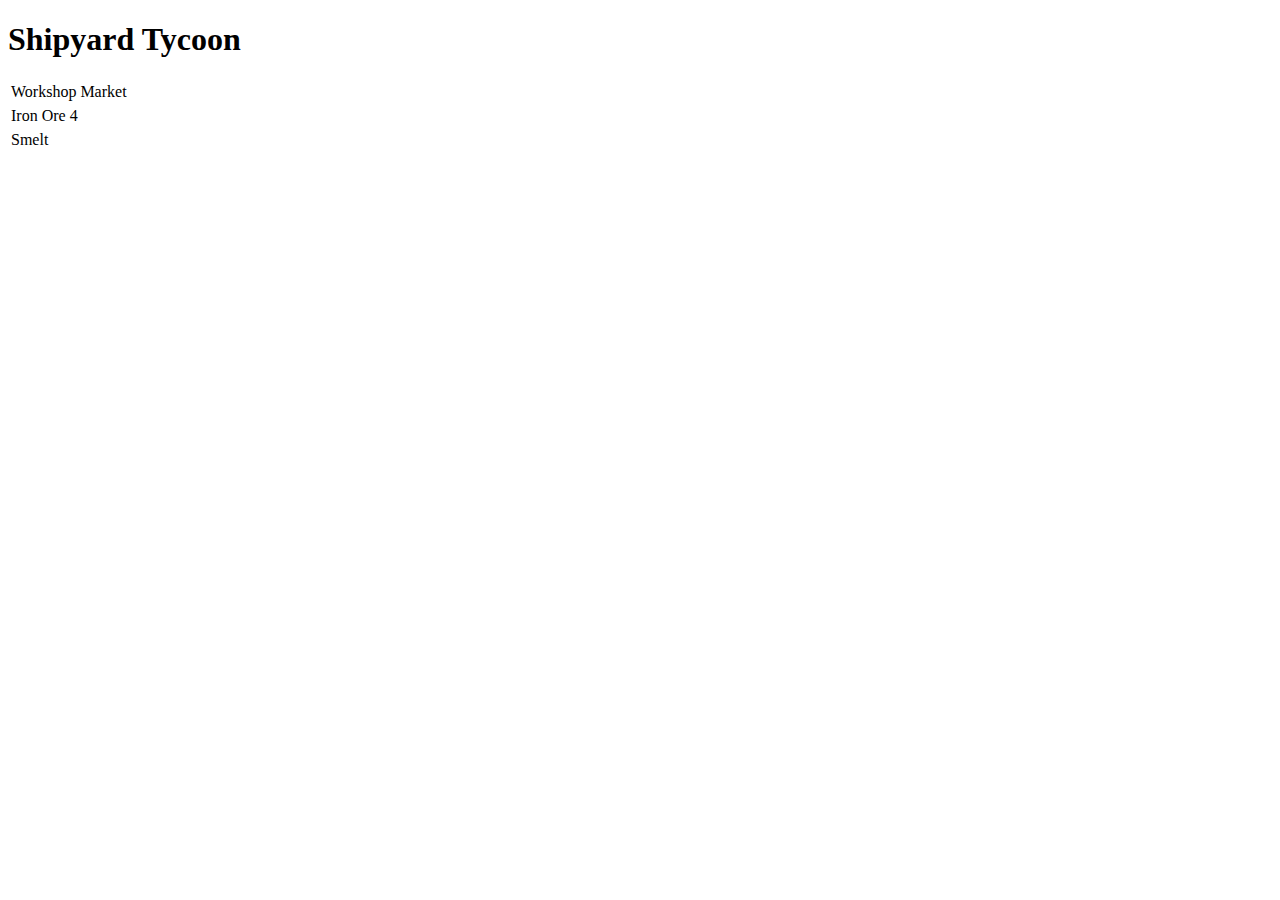
==== index.html @ bedf6329 "Thinking of getting back into this project. Starting a rebuild." ====
<!DOCTYPE html>
<html>
<head>
    <script src="https://ajax.googleapis.com/ajax/libs/jquery/3.3.1/jquery.min.js"></script>
</head>
<body>
    <h1>Shipyard Tycoon</h1>
    <table>
        <tr>
            <td onclick='updateWorkshop()'>Workshop</td>
            <td onclick='updateStore()'>Market</td>
        </tr>
    </table>
    <table id='inventoryTable'></table>
    <table id='actionTable'>
    </table>
    <script src='js/utilityFunctions.js'></script>
    <script src='js/items.js'></script>
    <script src='js/main.js'></script>
</body>
</html>
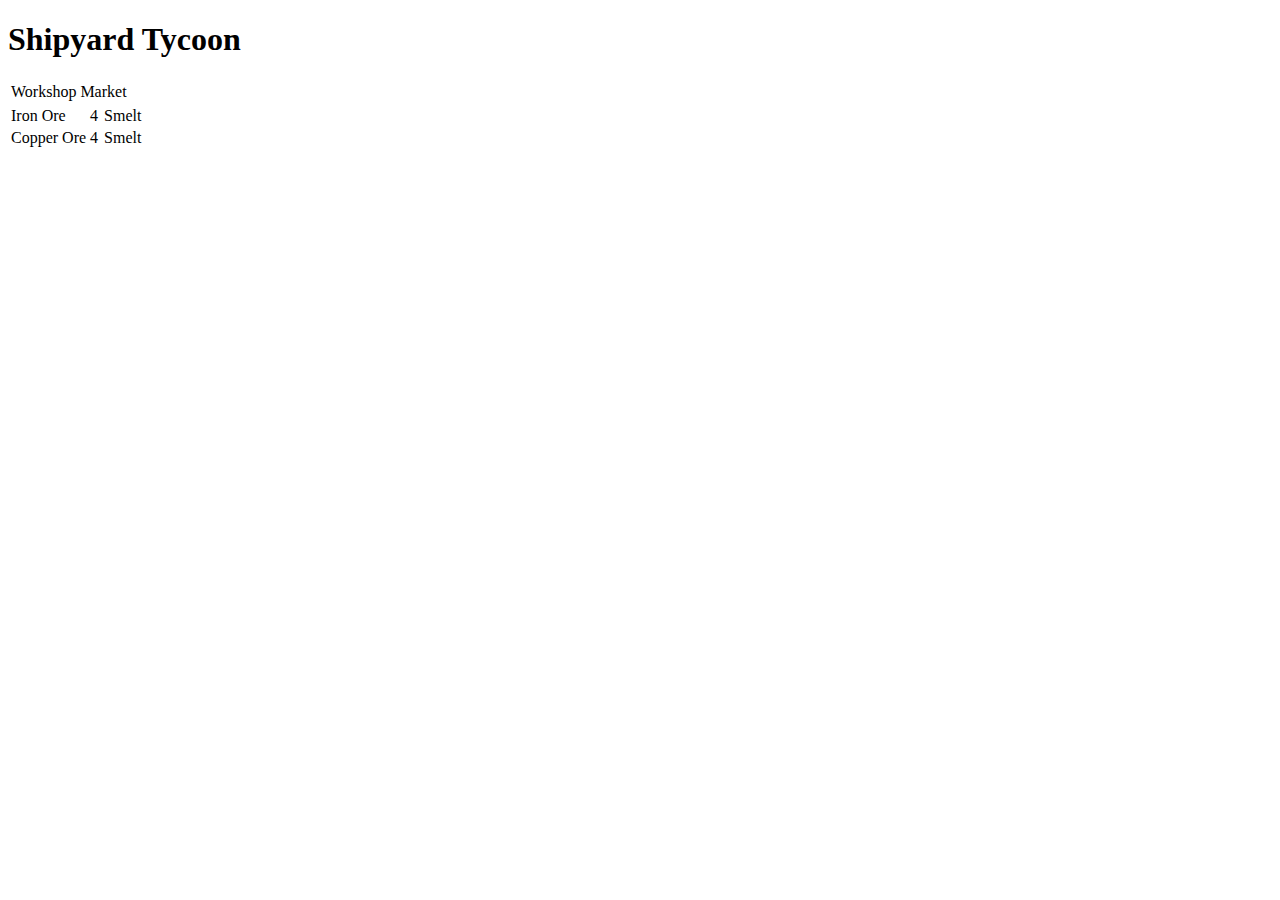
==== commit 7a68b7c4: "Setup and cleanup." ====
--- a/index.html
+++ b/index.html
@@ -1,6 +1,7 @@
 <!DOCTYPE html>
 <html>
 <head>
+    <link rel="stylesheet" href="css/main.css">
     <script src="https://ajax.googleapis.com/ajax/libs/jquery/3.3.1/jquery.min.js"></script>
 </head>
 <body>
--- a/css/main.css
+++ b/css/main.css
@@ -0,0 +1,3 @@
+#inventoryTable, #actionTable {
+    float:left;
+}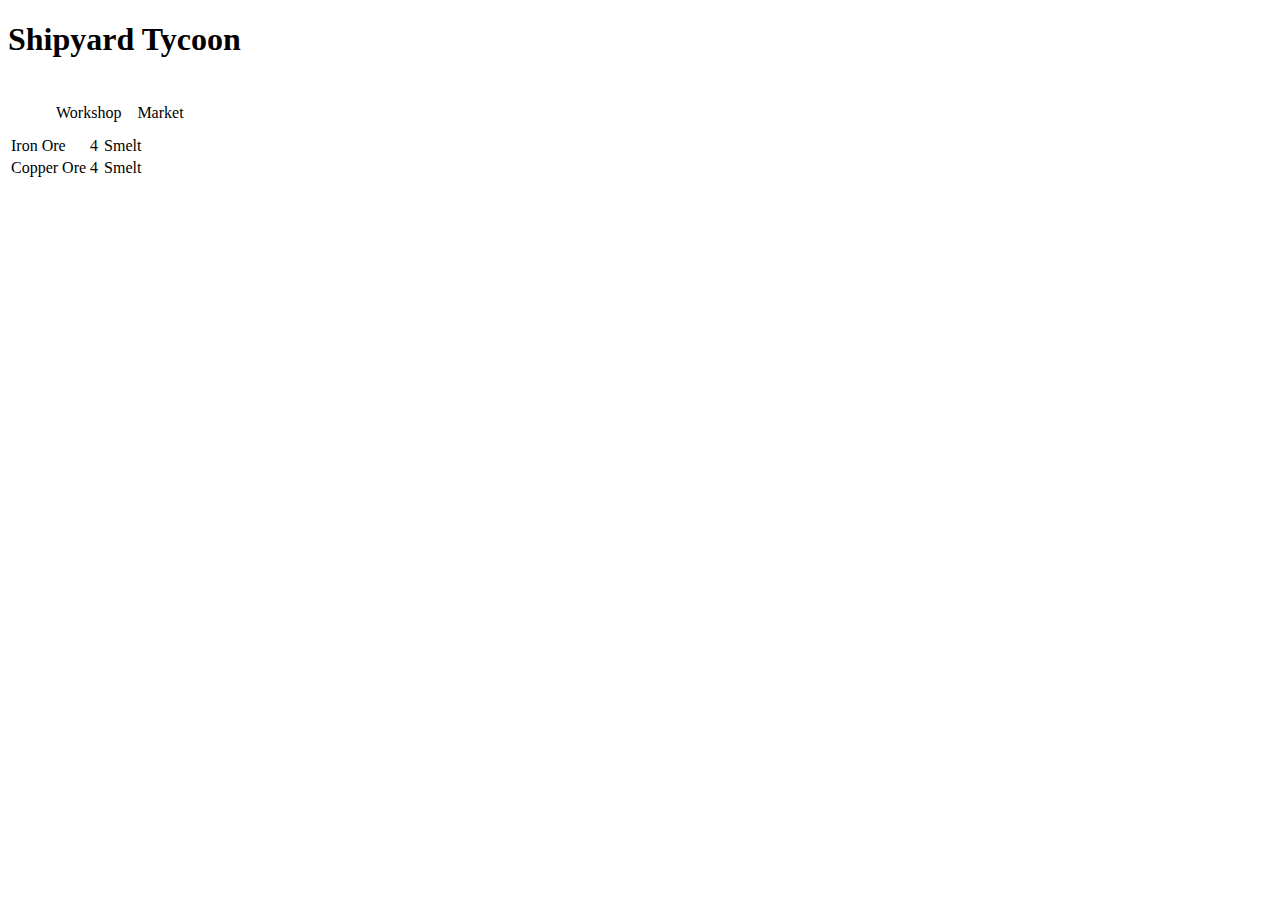
==== commit d8fee01e: "Cleaned up UI a bit." ====
--- a/index.html
+++ b/index.html
@@ -6,15 +6,16 @@
 </head>
 <body>
     <h1>Shipyard Tycoon</h1>
-    <table>
-        <tr>
-            <td onclick='updateWorkshop()'>Workshop</td>
-            <td onclick='updateStore()'>Market</td>
-        </tr>
-    </table>
-    <table id='inventoryTable'></table>
-    <table id='actionTable'>
-    </table>
+    <div style="display:inline-block">
+        <ul>
+            <li onclick='updateWorkshop()'>Workshop</li>
+            <li onclick='updateStore()'>Market</li>
+        </ul>
+    </div>
+    <div>
+        <table id='inventoryTable'></table>
+        <table id='actionTable'></table>
+    </div>
     <script src='js/utilityFunctions.js'></script>
     <script src='js/items.js'></script>
     <script src='js/main.js'></script>
--- a/css/main.css
+++ b/css/main.css
@@ -1,3 +1,12 @@
-#inventoryTable, #actionTable {
+ul {
+    list-style-type: none;
+}
+
+li {
+    float:left;
+    padding: 8px;
+}
+
+table {
     float:left;
 }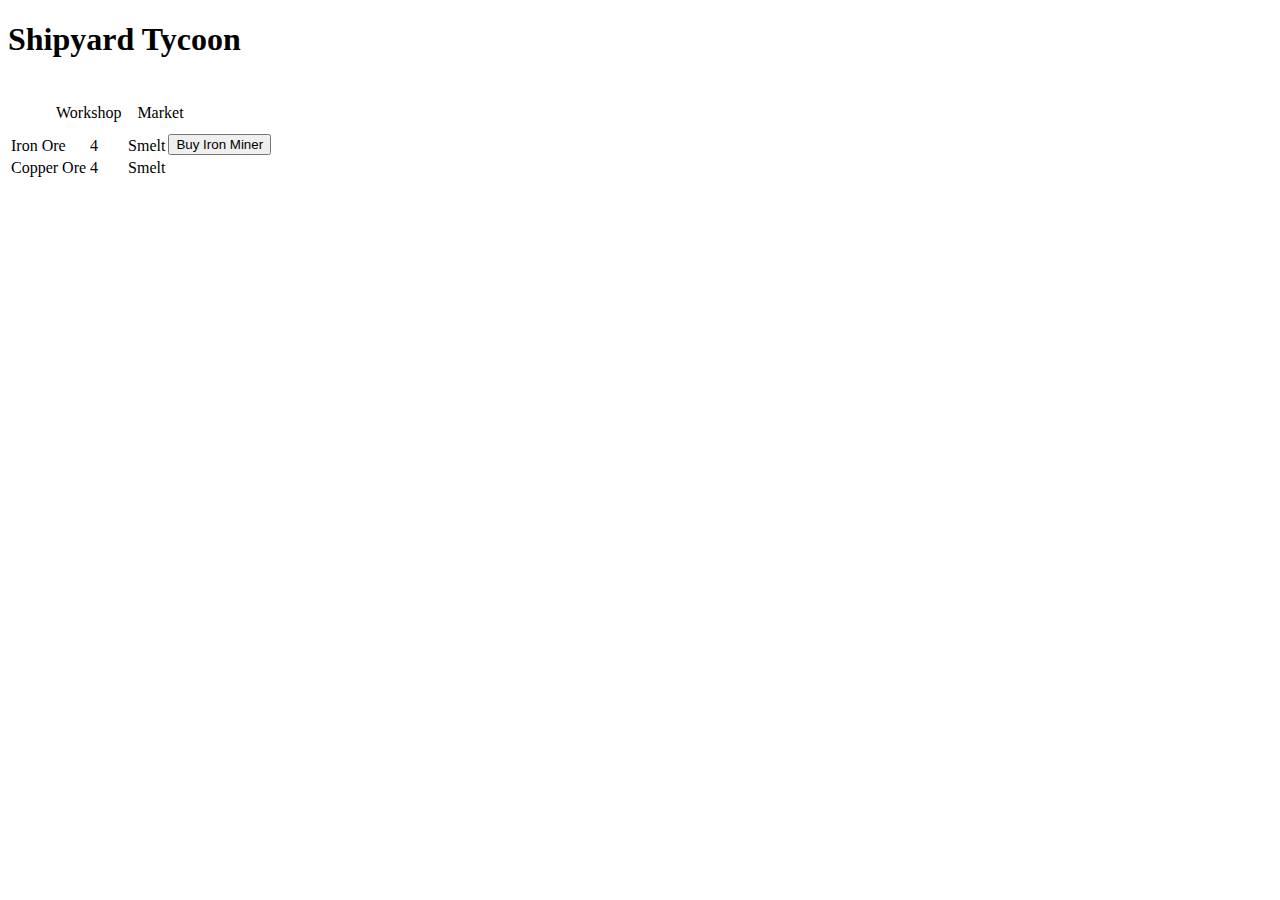
==== commit 5c6bd143: "Added first auto-miner." ====
--- a/index.html
+++ b/index.html
@@ -16,6 +16,7 @@
         <table id='inventoryTable'></table>
         <table id='actionTable'></table>
     </div>
+    <button onclick='buyMiner()'>Buy Iron Miner</button>
     <script src='js/utilityFunctions.js'></script>
     <script src='js/items.js'></script>
     <script src='js/main.js'></script>
--- a/css/main.css
+++ b/css/main.css
@@ -9,4 +9,8 @@
 
 table {
     float:left;
+}
+
+.amount {
+    width: 2em;
 }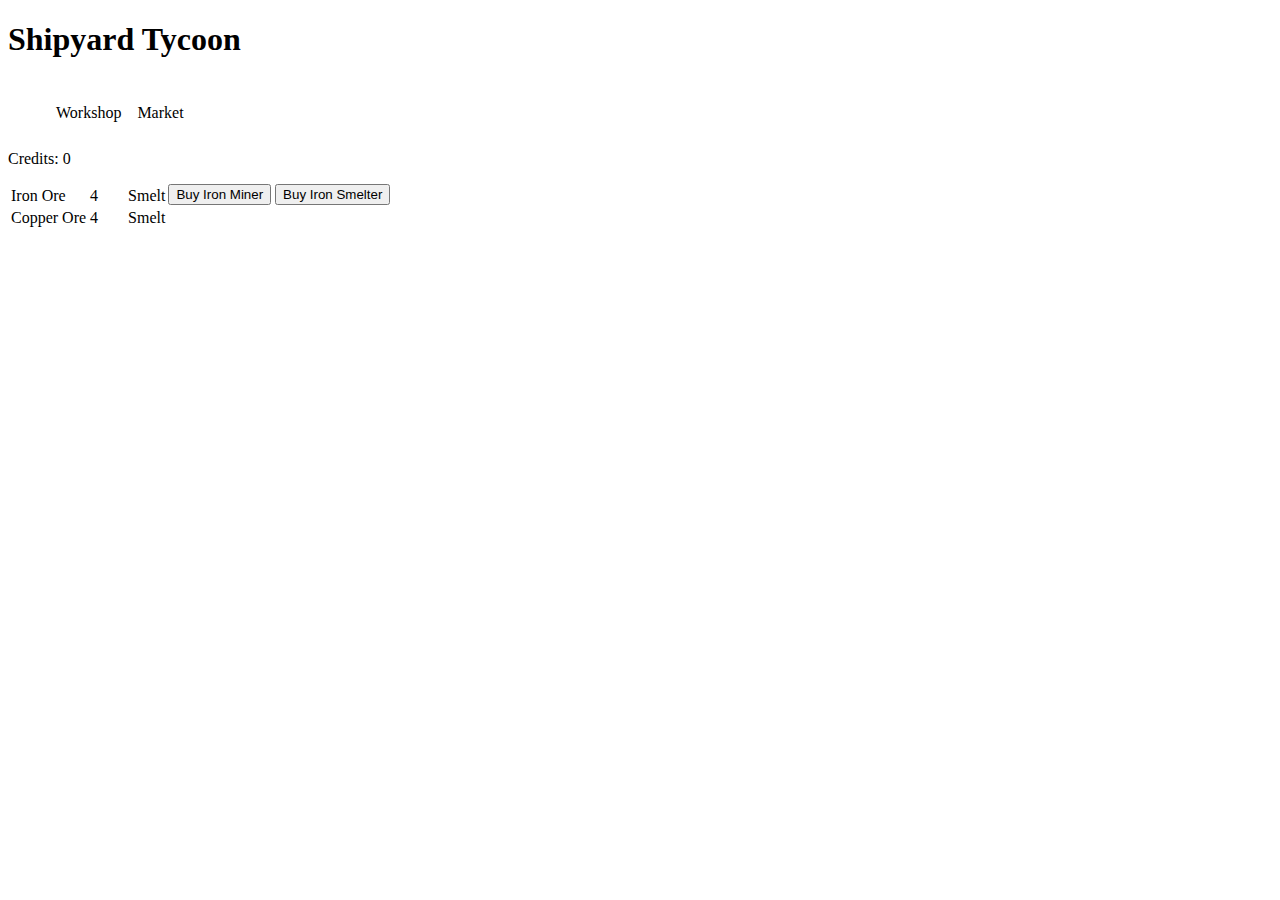
==== commit d7d65239: "Added smelters and changed display of credits." ====
--- a/index.html
+++ b/index.html
@@ -8,15 +8,17 @@
     <h1>Shipyard Tycoon</h1>
     <div style="display:inline-block">
         <ul>
-            <li onclick='updateWorkshop()'>Workshop</li>
-            <li onclick='updateStore()'>Market</li>
+            <li onclick='makeWorkshop()'>Workshop</li>
+            <li onclick='makeStore()'>Market</li>
         </ul>
     </div>
+    <p id="credits">Credits: 0</p>
     <div>
         <table id='inventoryTable'></table>
         <table id='actionTable'></table>
     </div>
     <button onclick='buyMiner()'>Buy Iron Miner</button>
+    <button onclick='buySmelter()'>Buy Iron Smelter</button>
     <script src='js/utilityFunctions.js'></script>
     <script src='js/items.js'></script>
     <script src='js/main.js'></script>
--- a/css/main.css
+++ b/css/main.css
@@ -13,4 +13,8 @@
 
 .amount {
     width: 2em;
+}
+
+.invis {
+    display:none;
 }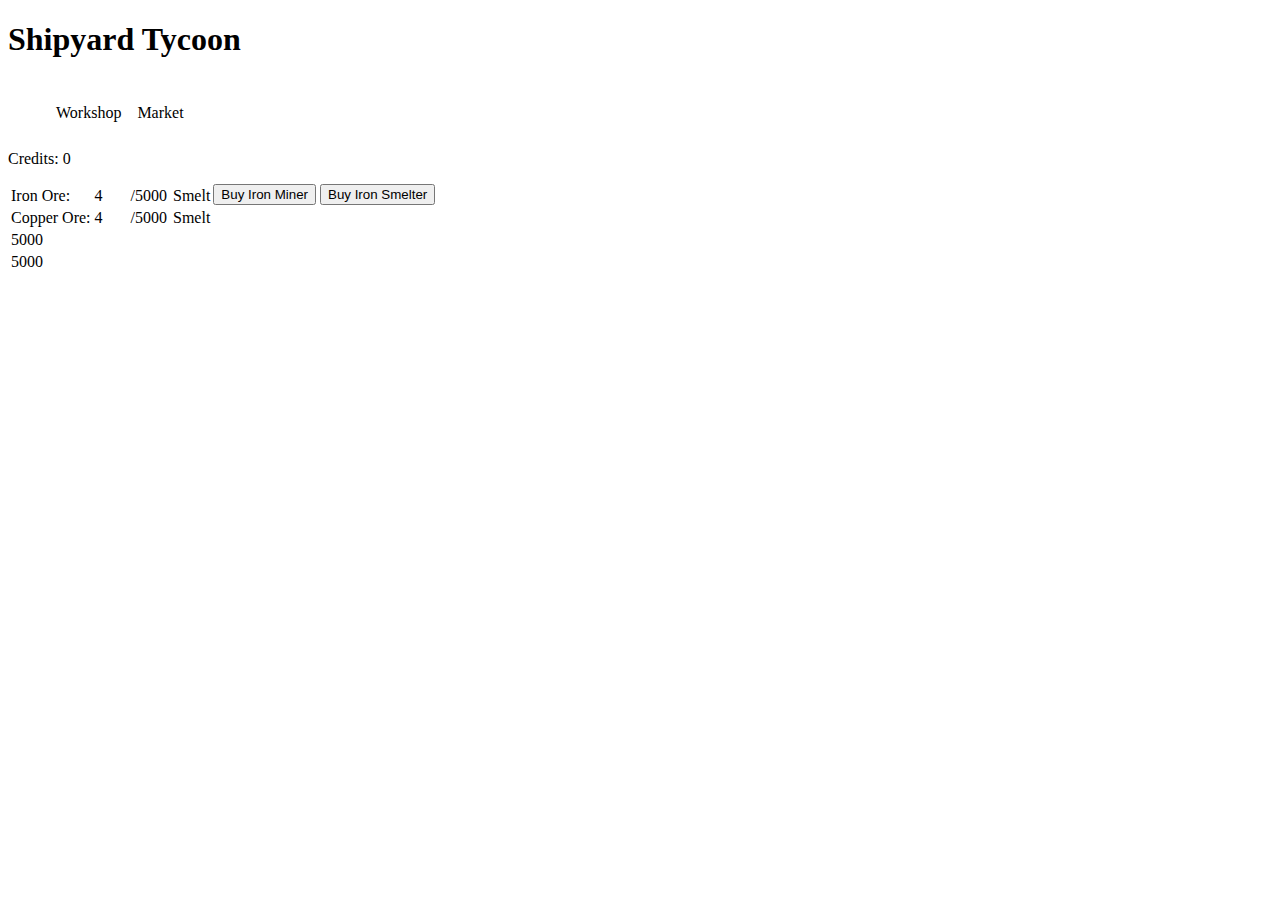
==== commit f52f3936: "Working on UI" ====
--- a/index.html
+++ b/index.html
@@ -8,8 +8,8 @@
     <h1>Shipyard Tycoon</h1>
     <div style="display:inline-block">
         <ul>
-            <li onclick='makeWorkshop()'>Workshop</li>
-            <li onclick='makeStore()'>Market</li>
+            <li class='pointer' onclick='makeWorkshop()'>Workshop</li>
+            <li class='pointer' onclick='makeStore()'>Market</li>
         </ul>
     </div>
     <p id="credits">Credits: 0</p>
--- a/css/main.css
+++ b/css/main.css
@@ -17,4 +17,15 @@
 
 .invis {
     display:none;
+}
+
+.pointer {
+    cursor: pointer;
+}
+
+body {
+    -webkit-user-select: none; /* Safari 3.1+ */
+    -moz-user-select: none; /* Firefox 2+ */
+    -ms-user-select: none; /* IE 10+ */
+    user-select: none; /* Standard syntax */
 }